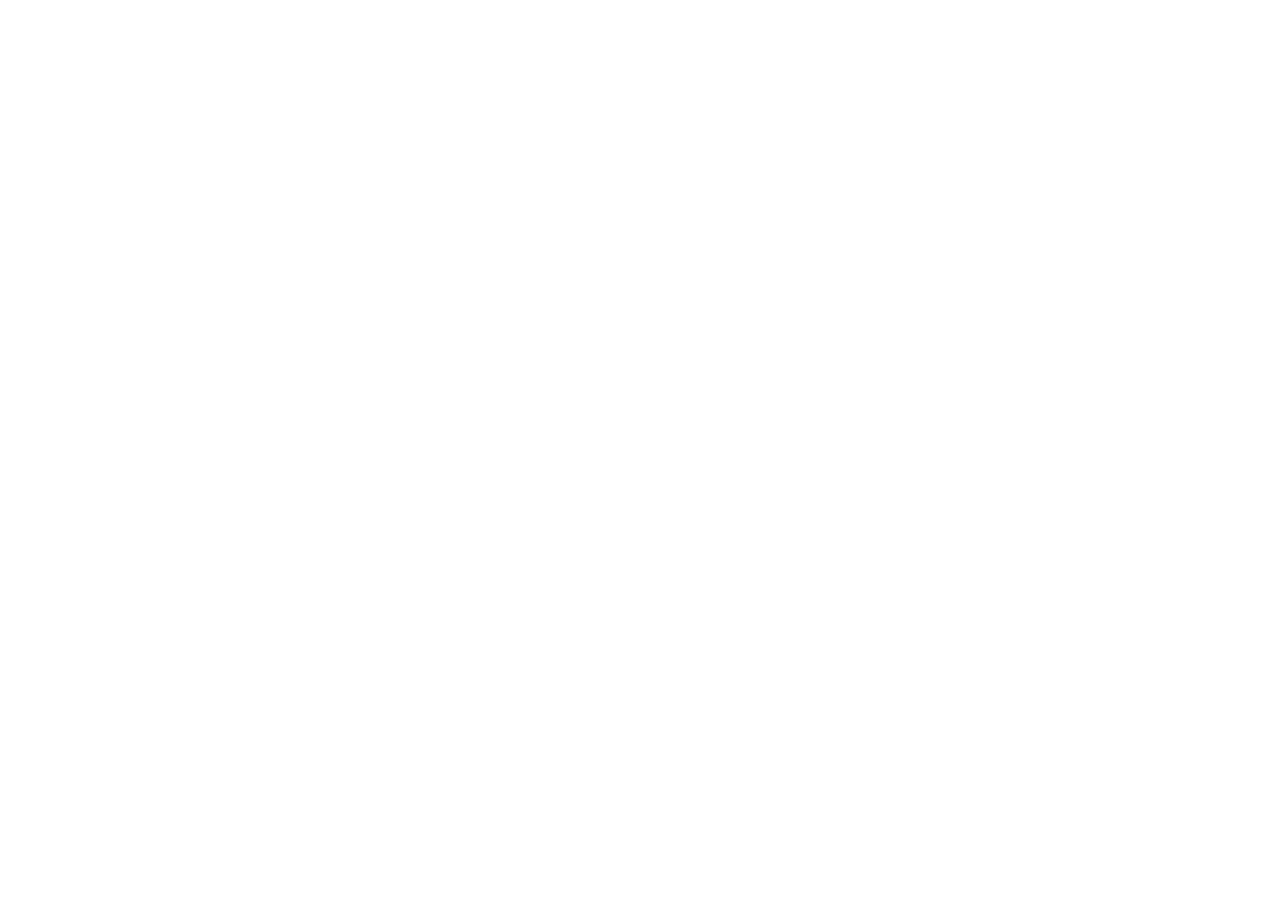
==== src/index.html @ eb776142 "Initial commit" ====
<!DOCTYPE html>
<html lang="en">
  <head>
    <meta charset="UTF-8" />
    <link rel="icon" type="image/svg+xml" href="/favicon.svg" />
    <meta name="viewport" content="width=device-width, initial-scale=1.0" />
    <title>Vanilla App Template</title>
    <link rel="stylesheet" href="./css/styles.css" />
  </head>
  <body>
    <load src="./partials/header.html" icon-path="img/sprite.svg#logo" />

    <main>
      <!-- Loads the specified .html file -->
      <load src="./partials/vite-promo.html" />
      <load src="./partials/badges.html" />
    </main>

    <load src="./partials/footer.html" />

    <script type="module" src="./main.js"></script>
  </body>
</html>
---- src/css/styles.css ----
/**
  |============================
  | include css partials with
  | default @import url()
  |============================
*/
/* Common styles */
@import url('./reset.css');
@import url('./base.css');
@import url('./container.css');
@import url('./animations.css');

/* Sections style */
@import url('./header.css');
@import url('./vite-promo.css');
@import url('./badges.css');
@import url('./back-link.css');
@import url('./footer.css');
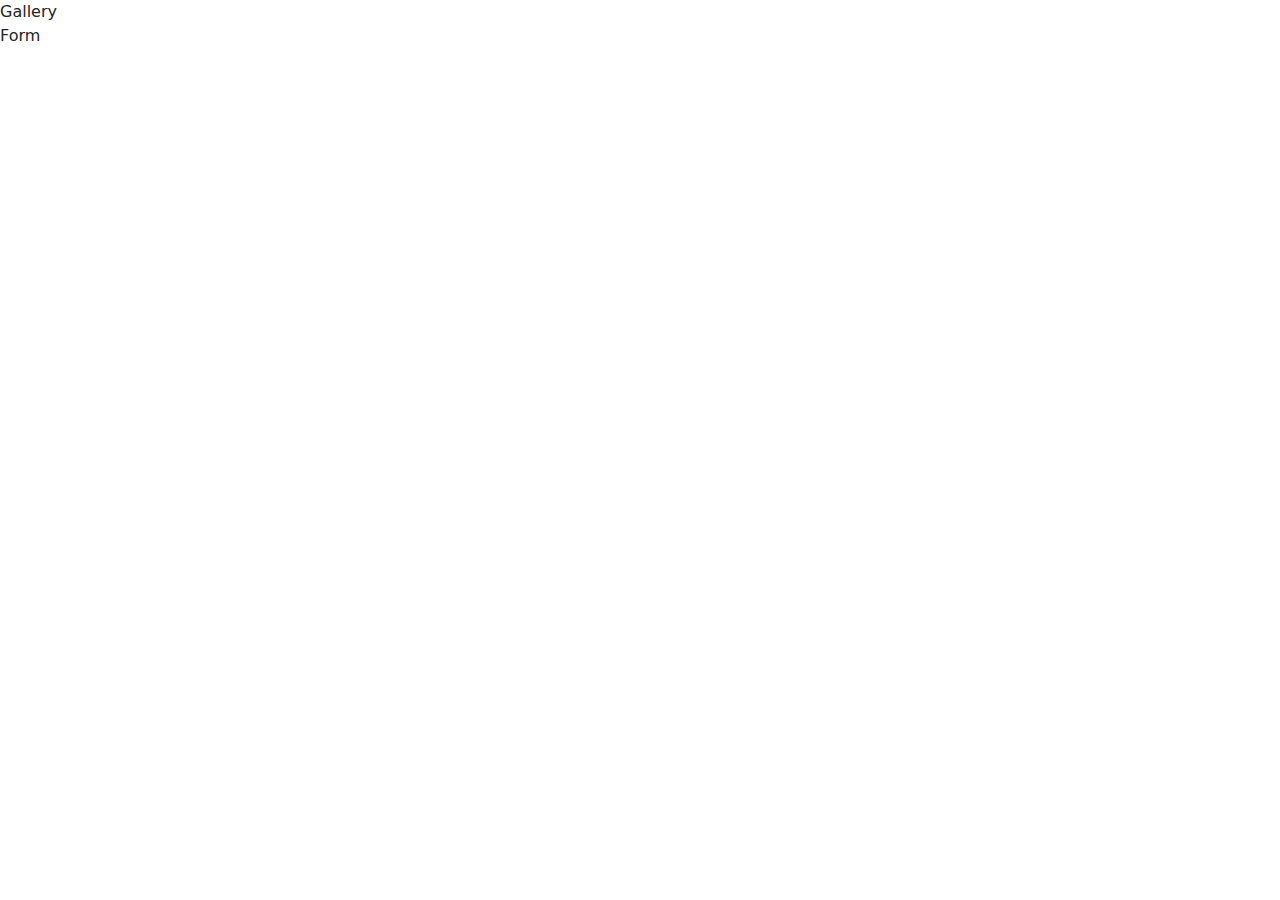
==== commit 80af7c53: "1" ====
--- a/src/index.html
+++ b/src/index.html
@@ -1,23 +1,18 @@
 <!DOCTYPE html>
 <html lang="en">
-  <head>
-    <meta charset="UTF-8" />
-    <link rel="icon" type="image/svg+xml" href="/favicon.svg" />
-    <meta name="viewport" content="width=device-width, initial-scale=1.0" />
-    <title>Vanilla App Template</title>
-    <link rel="stylesheet" href="./css/styles.css" />
-  </head>
-  <body>
-    <load src="./partials/header.html" icon-path="img/sprite.svg#logo" />
-
-    <main>
-      <!-- Loads the specified .html file -->
-      <load src="./partials/vite-promo.html" />
-      <load src="./partials/badges.html" />
-    </main>
-
-    <load src="./partials/footer.html" />
-
-    <script type="module" src="./main.js"></script>
-  </body>
-</html>
+<head>
+  <meta charset="UTF-8">
+  <meta name="viewport" content="width=device-width, initial-scale=1.0">
+  <title>homework 9</title>
+  <link rel="stylesheet" href="./css/styles.css">
+</head>
+<body>
+  <nav>
+    <ul>
+      <li><a href="./1-gallery.html"></a>Gallery</li>
+      <li><a href="./2-form.html"></a>Form</li>
+    </ul>
+  </nav>
+  
+</body>
+</html>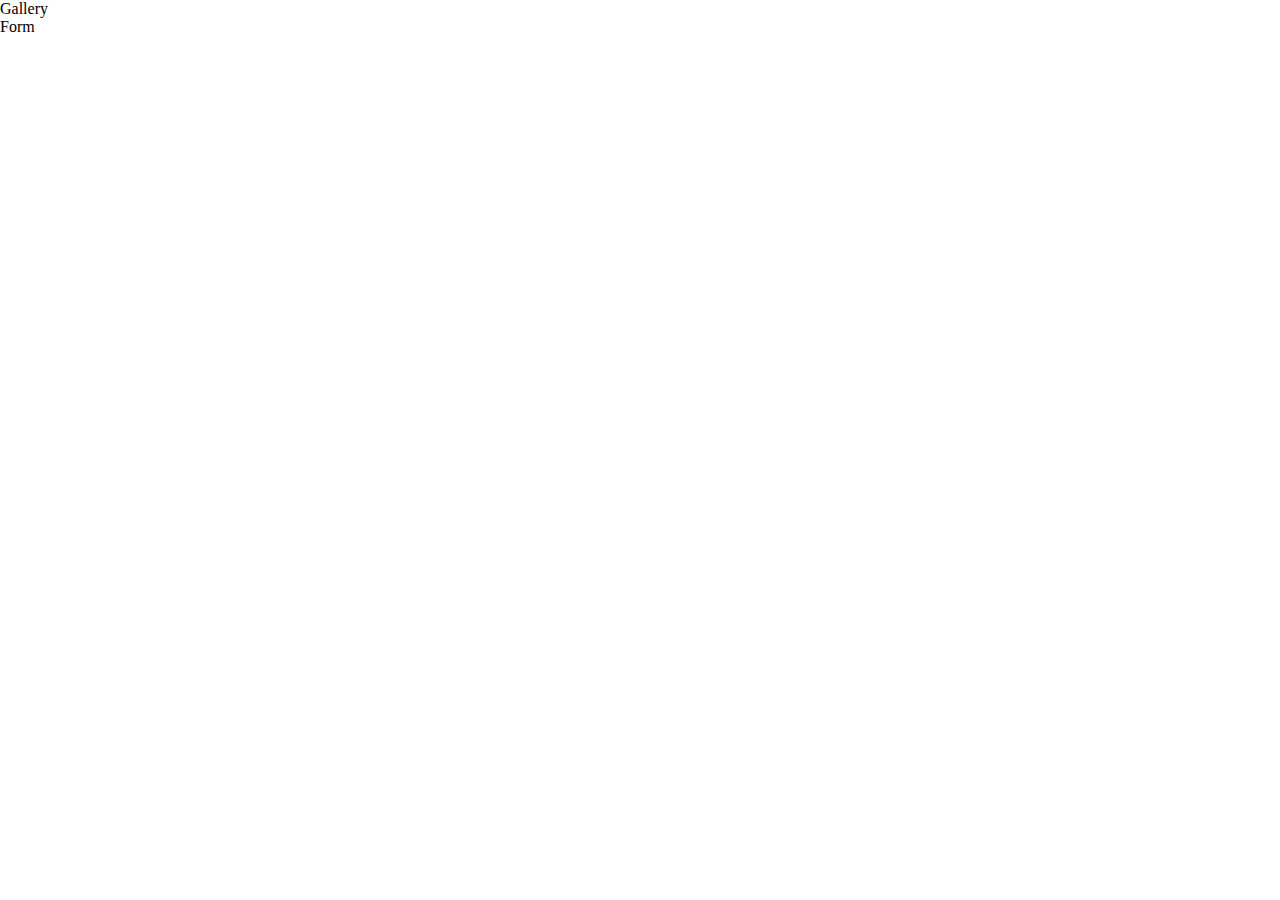
==== commit 14847786: "1" ====
--- a/src/index.html
+++ b/src/index.html
@@ -9,8 +9,8 @@
 <body>
   <nav>
     <ul>
-      <li><a href="./1-gallery.html"></a>Gallery</li>
-      <li><a href="./2-form.html"></a>Form</li>
+      <li><a href="./1-gallery.html">Gallery</a></li>
+      <li><a href="./2-form.html">Form</a></li>
     </ul>
   </nav>
   
--- a/src/css/styles.css
+++ b/src/css/styles.css
@@ -1,18 +1,4 @@
-/**
-  |============================
-  | include css partials with
-  | default @import url()
-  |============================
-*/
-/* Common styles */
+
 @import url('./reset.css');
-@import url('./base.css');
-@import url('./container.css');
-@import url('./animations.css');
-
-/* Sections style */
-@import url('./header.css');
-@import url('./vite-promo.css');
-@import url('./badges.css');
-@import url('./back-link.css');
-@import url('./footer.css');
+@import url(./gallery.css);
+@import url(./form.css);
